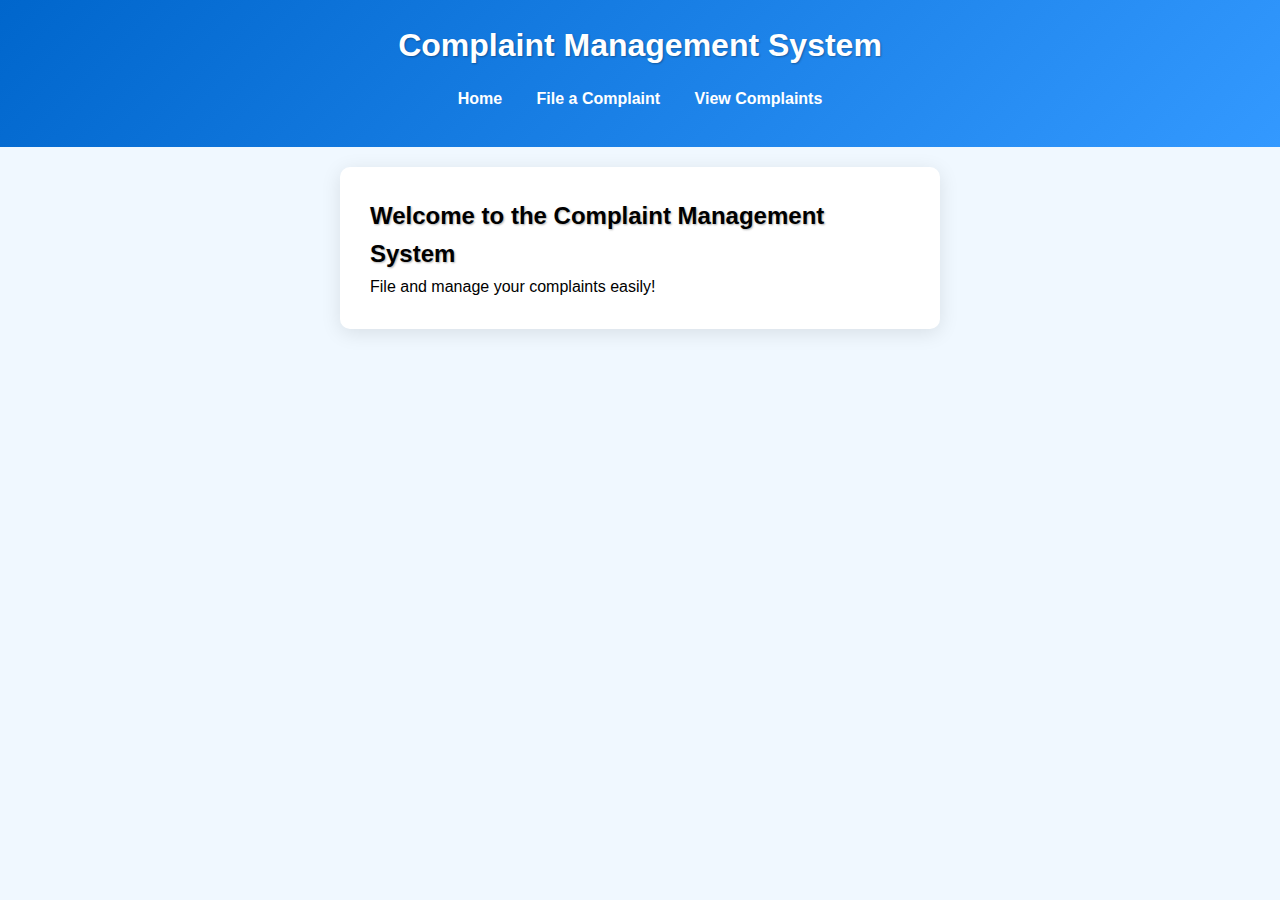
==== index.html @ a3bb24c4 "Initial commit" ====
<!DOCTYPE html>
<html lang="en">
<head>
    <meta charset="UTF-8">
    <meta name="viewport" content="width=device-width, initial-scale=1.0">
    <title>Complaint Management System</title>
    <link rel="stylesheet" href="styles.css">
</head>
<body>
    <header>
        <h1>Complaint Management System</h1>
        <nav>
            <a href="index.html">Home</a>
            <a href="complaints.html">File a Complaint</a>
            <a href="view-complaints.html">View Complaints</a>
        </nav>
    </header>
    <main>
        <h2>Welcome to the Complaint Management System</h2>
        <p>File and manage your complaints easily!</p>
    </main>
</body>
</html>
---- styles.css ----
/* Reset some default styles */
* {
    box-sizing: border-box;
    margin: 0;
    padding: 0;
}

body {
    font-family: 'Arial', sans-serif;
    line-height: 1.6;
    background-color: #f0f8ff; /* Light background for a fresh look */
}

header {
    background: linear-gradient(135deg, #0066cc, #3399ff); /* Gradient background */
    color: white;
    padding: 20px 0;
    text-align: center;
}

nav {
    margin: 15px 0;
}

nav a {
    color: white;
    margin: 0 15px;
    text-decoration: none;
    font-weight: bold;
    transition: color 0.3s;
}

nav a:hover {
    color: #ffd700; /* Gold color on hover */
}

h1, h2 {
    text-shadow: 1px 1px 2px rgba(0, 0, 0, 0.3); /* Slight shadow for depth */
}

main {
    margin: 20px auto;
    max-width: 600px;
    background: white;
    padding: 30px;
    border-radius: 10px;
    box-shadow: 0 4px 20px rgba(0, 0, 0, 0.1); /* Softer shadow */
    transition: transform 0.3s;
}

main:hover {
    transform: scale(1.01); /* Subtle scale effect on hover */
}

form {
    display: flex;
    flex-direction: column;
}

label {
    margin: 10px 0 5px;
    font-weight: bold; /* Make labels bold */
}

input, textarea {
    padding: 12px;
    margin-bottom: 15px;
    border: 1px solid #ccc;
    border-radius: 5px;
    transition: border-color 0.3s, box-shadow 0.3s; /* Transition for interactive effect */
}

input:focus, textarea:focus {
    border-color: #0066cc; /* Change border color on focus */
    box-shadow: 0 0 5px rgba(0, 102, 204, 0.5); /* Shadow effect on focus */
}

button {
    padding: 12px;
    background-color: #28a745; /* Green button */
    color: white;
    border: none;
    border-radius: 5px;
    font-size: 16px;
    cursor: pointer;
    transition: background-color 0.3s, transform 0.3s; /* Transition effects */
}

button:hover {
    background-color: #218838; /* Darker green on hover */
    transform: translateY(-2px); /* Slight lift effect */
}

ul {
    list-style-type: none;
    padding: 0;
    margin-top: 20px; /* Space above list */
}

li {
    background: #e9ecef; /* Light gray background for list items */
    margin: 10px 0;
    padding: 15px;
    border-radius: 5px;
    box-shadow: 0 2px 5px rgba(0, 0, 0, 0.1);
}

@media (max-width: 600px) {
    main {
        padding: 20px; /* Reduce padding on small screens */
    }

    nav a {
        margin: 0 10px; /* Smaller margins on mobile */
    }
}
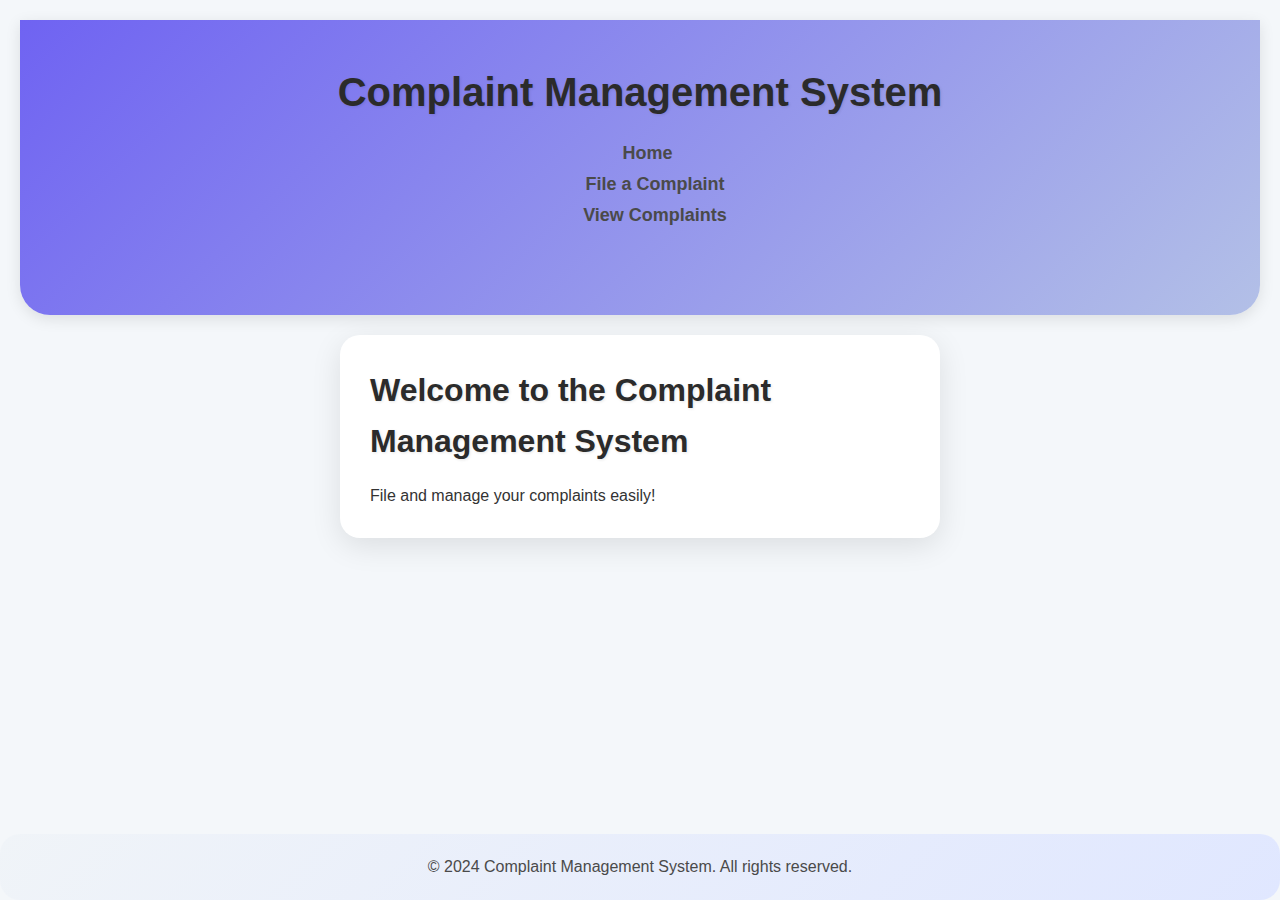
==== commit 5461867c: "made changes" ====
--- a/index.html
+++ b/index.html
@@ -19,5 +19,8 @@
         <h2>Welcome to the Complaint Management System</h2>
         <p>File and manage your complaints easily!</p>
     </main>
+    <footer>
+        <p>&copy; 2024 Complaint Management System. All rights reserved.</p>
+    </footer>
 </body>
 </html>
--- a/styles.css
+++ b/styles.css
@@ -1,4 +1,3 @@
-/* Reset some default styles */
 * {
     box-sizing: border-box;
     margin: 0;
@@ -8,14 +7,24 @@
 body {
     font-family: 'Arial', sans-serif;
     line-height: 1.6;
-    background-color: #f0f8ff; /* Light background for a fresh look */
+    background-color: #f4f7fa;
+    color: #333;
+    padding: 20px;
 }
 
 header {
-    background: linear-gradient(135deg, #0066cc, #3399ff); /* Gradient background */
+    background: linear-gradient(135deg, #6f63f2, #b3c0e7);
     color: white;
-    padding: 20px 0;
+    padding: 40px 0;
     text-align: center;
+    border-radius: 0 0 30px 30px;
+    box-shadow: 0 4px 15px rgba(0, 0, 0, 0.1);
+    animation: fadeIn 1s ease;
+}
+
+@keyframes fadeIn {
+    from { opacity: 0; }
+    to { opacity: 1; }
 }
 
 nav {
@@ -23,19 +32,60 @@
 }
 
 nav a {
-    color: white;
+    color: #4a4a4a;
     margin: 0 15px;
     text-decoration: none;
     font-weight: bold;
-    transition: color 0.3s;
+    position: relative;
+    transition: color 0.3s, transform 0.3s;
+    font-size: 18px;
+}
+
+nav a::after {
+    content: '';
+    display: block;
+    width: 100%;
+    height: 2px;
+    background: #6f63f2;
+    transform: scaleX(0);
+    transition: transform 0.3s;
 }
 
 nav a:hover {
-    color: #ffd700; /* Gold color on hover */
+    color: #6f63f2;
+    transform: translateY(-2px);
+}
+
+nav a:hover::after {
+    transform: scaleX(1);
 }
 
 h1, h2 {
-    text-shadow: 1px 1px 2px rgba(0, 0, 0, 0.3); /* Slight shadow for depth */
+    text-shadow: 1px 1px 3px rgba(0, 0, 0, 0.1);
+    margin-bottom: 15px;
+    color: #2b2b2b;
+    animation: bounce 0.5s;
+    font-weight: bold;
+}
+
+h1 {
+    font-size: 2.5rem;
+}
+
+h2 {
+    font-size: 2rem;
+}
+
+@keyframes bounce {
+    0%, 20%, 50%, 80%, 100% {
+        transform: translateY(0);
+    }
+    40% {
+        transform: translateY(-10px);
+    }
+    60% {
+        transform: translateY(-5px);
+    }
 }
 
 main {
@@ -43,13 +93,14 @@
     max-width: 600px;
     background: white;
     padding: 30px;
-    border-radius: 10px;
-    box-shadow: 0 4px 20px rgba(0, 0, 0, 0.1); /* Softer shadow */
-    transition: transform 0.3s;
+    border-radius: 20px;
+    box-shadow: 0 8px 30px rgba(0, 0, 0, 0.1);
+    transition: transform 0.3s, box-shadow 0.3s;
 }
 
 main:hover {
-    transform: scale(1.01); /* Subtle scale effect on hover */
+    transform: translateY(-5px);
+    box-shadow: 0 15px 35px rgba(0, 0, 0, 0.2);
 }
 
 form {
@@ -59,58 +110,95 @@
 
 label {
     margin: 10px 0 5px;
-    font-weight: bold; /* Make labels bold */
+    font-weight: bold;
+    color: #333;
+    font-size: 16px;
 }
 
 input, textarea {
-    padding: 12px;
+    padding: 14px;
     margin-bottom: 15px;
-    border: 1px solid #ccc;
-    border-radius: 5px;
-    transition: border-color 0.3s, box-shadow 0.3s; /* Transition for interactive effect */
+    border: 2px solid #ccc;
+    border-radius: 10px;
+    font-size: 16px;
+    transition: border-color 0.3s, box-shadow 0.3s;
 }
 
 input:focus, textarea:focus {
-    border-color: #0066cc; /* Change border color on focus */
-    box-shadow: 0 0 5px rgba(0, 102, 204, 0.5); /* Shadow effect on focus */
+    border-color: #6f63f2;
+    box-shadow: 0 0 5px rgba(111, 99, 242, 0.5);
 }
 
 button {
-    padding: 12px;
-    background-color: #28a745; /* Green button */
+    padding: 14px;
+    background-color: #6f63f2;
     color: white;
     border: none;
-    border-radius: 5px;
-    font-size: 16px;
+    border-radius: 10px;
+    font-size: 18px;
     cursor: pointer;
-    transition: background-color 0.3s, transform 0.3s; /* Transition effects */
+    transition: background-color 0.3s, transform 0.3s, box-shadow 0.3s;
+    font-weight: bold;
 }
 
 button:hover {
-    background-color: #218838; /* Darker green on hover */
-    transform: translateY(-2px); /* Slight lift effect */
+    background-color: #5948c7;
+    transform: translateY(-2px);
+    box-shadow: 0 4px 20px rgba(0, 0, 0, 0.2);
 }
 
 ul {
     list-style-type: none;
     padding: 0;
-    margin-top: 20px; /* Space above list */
+    margin-top: 20px;
 }
 
 li {
-    background: #e9ecef; /* Light gray background for list items */
+    background: #e8eaf6;
     margin: 10px 0;
     padding: 15px;
-    border-radius: 5px;
+    border-radius: 10px;
     box-shadow: 0 2px 5px rgba(0, 0, 0, 0.1);
-}
+    transition: background-color 0.3s, transform 0.2s;
+    font-size: 16px;
+}
+
+li:hover {
+    background: #d1c4e9;
+    transform: translateY(-1px);
+}
+
+footer {
+    position: fixed; 
+    left: 0;
+    bottom: 0;
+    width: 100%; 
+    margin-top: 0; 
+    padding: 20px;
+    background: linear-gradient(135deg, #f0f4f8, #e0e7ff);
+    border-radius: 20px;
+    text-align: center;
+    font-size: 16px;
+    color: #4a4a4a;
+}
+
+
 
 @media (max-width: 600px) {
+    body {
+        padding: 10px;
+    }
+
     main {
-        padding: 20px; /* Reduce padding on small screens */
+        padding: 20px;
     }
 
     nav a {
-        margin: 0 10px; /* Smaller margins on mobile */
-    }
-}
+        margin: 0 10px;
+        font-size: 16px;
+    }
+
+    button {
+        font-size: 16px;
+    }
+}
